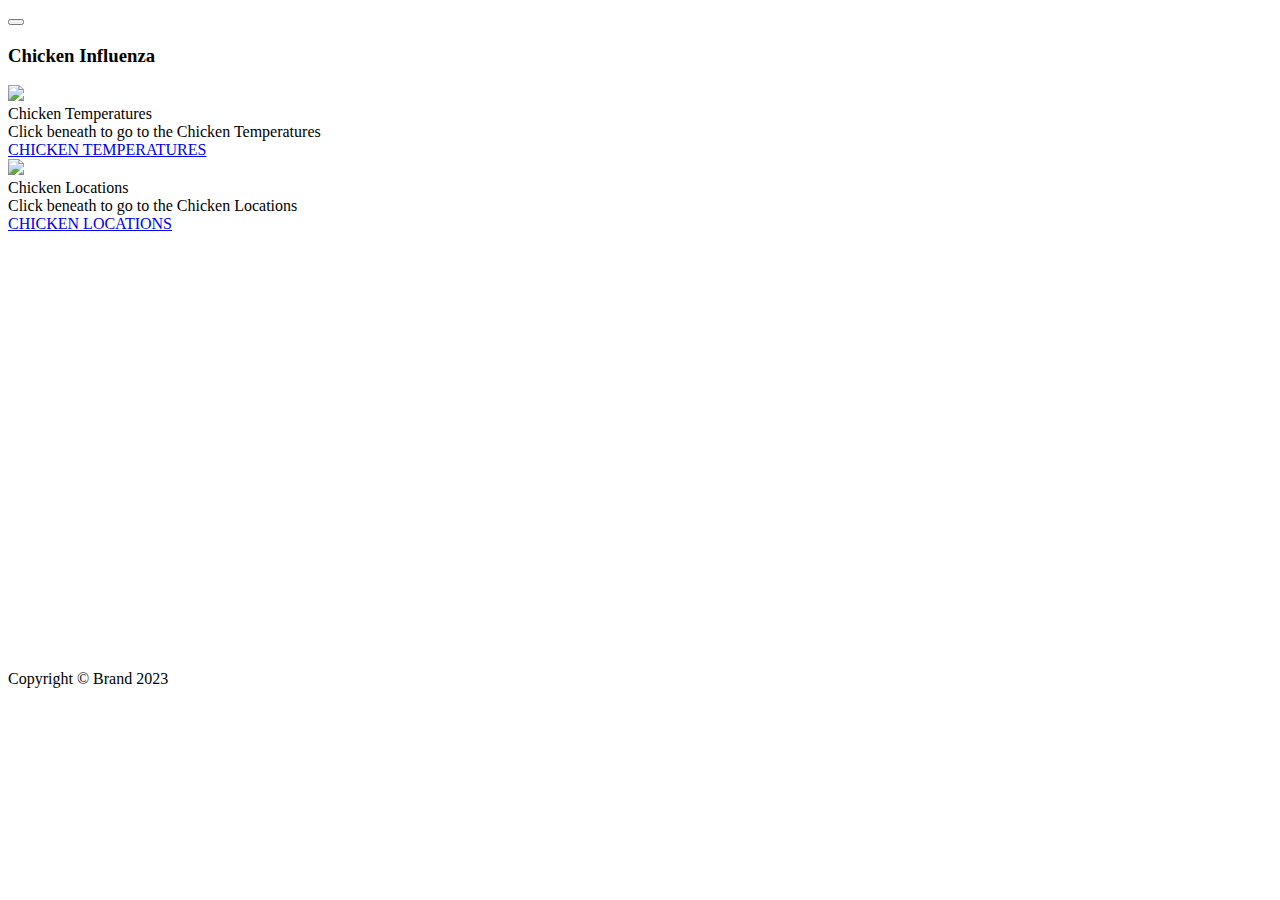
==== templates/index.html @ 8ac50659 "a" ====
<!DOCTYPE html>
<html lang="en">

<head>
    <meta charset="utf-8">
    <meta name="viewport" content="width=device-width, initial-scale=1.0, shrink-to-fit=no">
    <title>Blank Page - Brand</title>
    <link rel="stylesheet" href="assets/bootstrap/css/bootstrap.min.css">
    <link rel="stylesheet" href="https://fonts.googleapis.com/css?family=Nunito:200,200i,300,300i,400,400i,600,600i,700,700i,800,800i,900,900i&amp;display=swap">
    <link rel="stylesheet" href="assets/fonts/fontawesome-all.min.css">
    <link rel="stylesheet" href="assets/css/custom-buttons.css">
    <link rel="stylesheet" href="assets/css/iframe.css">
    <link rel="stylesheet" href="assets/css/Ludens---Custom-Code-Google-Map-just-the-iframe.css">
    <link rel="stylesheet" href="assets/css/Swiper-Slider-Card-For-Blog-Or-Product-swiper.min.css">
    <link rel="stylesheet" href="assets/css/Swiper-Slider-Card-For-Blog-Or-Product-untitled.css">
    <link rel="stylesheet" href="assets/css/untitled.css">
</head>

<body id="page-top">
    <div id="wrapper">
        <div class="d-flex flex-column" id="content-wrapper">
            <div id="content">
                <nav class="navbar navbar-light navbar-expand bg-white shadow mb-4 topbar static-top">
                    <div class="container-fluid"><button class="btn btn-link d-md-none rounded-circle me-3" id="sidebarToggleTop" type="button"><i class="fas fa-bars"></i></button>
                        <form class="d-none d-sm-inline-block me-auto ms-md-3 my-2 my-md-0 mw-100 navbar-search">
                            <div class="input-group"></div>
                            <h3 class="text-dark mb-1">Chicken Influenza</h3>
                        </form>
                    </div>
                </nav>
                <div class="blog-slider" style="margin-bottom: 33px;">
                    <div class="blog-slider__wrp swiper-wrapper">
                        <div class="blog-slider__item swiper-slide">
                            <div></div>
                            <div class="blog-slider__img"><img src="assets/img/featherlice-in-chickens-500x333.jpg"></div>
                            <div class="blog-slider__content"><div class="blog-slider__title">Chicken Temperatures</div><div class="blog-slider__text">Click beneath to go to the Chicken Temperatures </div><a class="class=&quot;blog-slider__button" href="http://213.34.117.103:1880/ui">CHICKEN TEMPERATURES</a></div>
                        </div>
                        <div class="blog-slider__item swiper-slide">
                            <div></div>
                            <div class="blog-slider__img" style="margin-right: 154px;"><img src="assets/img/cock-2522623_1280-1080x675.jpg"></div>
                            <div class="blog-slider__content"><div class="blog-slider__title">Chicken Locations</div><div class="blog-slider__text">Click beneath to go to the Chicken Locations </div><a class="class=&quot;blog-slider__button" href="http://213.34.117.103:1880/maps">CHICKEN LOCATIONS</a></div>
                        </div>
                        <div class="blog-slider__pagination"></div>
                    </div>
                </div><iframe src="http://213.34.117.103:1880/" width="100%" height="400px" frameborder="0" style="border: 0;" allowfullscreen="" aria-hidden="false" tabindex="0"></iframe>
            </div>
            <footer class="bg-white sticky-footer">
                <div class="container my-auto">
                    <div class="text-center my-auto copyright"><span>Copyright © Brand 2023</span></div>
                </div>
            </footer>
        </div><a class="border rounded d-inline scroll-to-top" href="#page-top"><i class="fas fa-angle-up"></i></a>
    </div>
    <script src="assets/bootstrap/js/bootstrap.min.js"></script>
    <script src="assets/js/Swiper-Slider-Card-For-Blog-Or-Product-swiper.min.js"></script>
    <script src="assets/js/theme.js"></script>
</body>

</html>
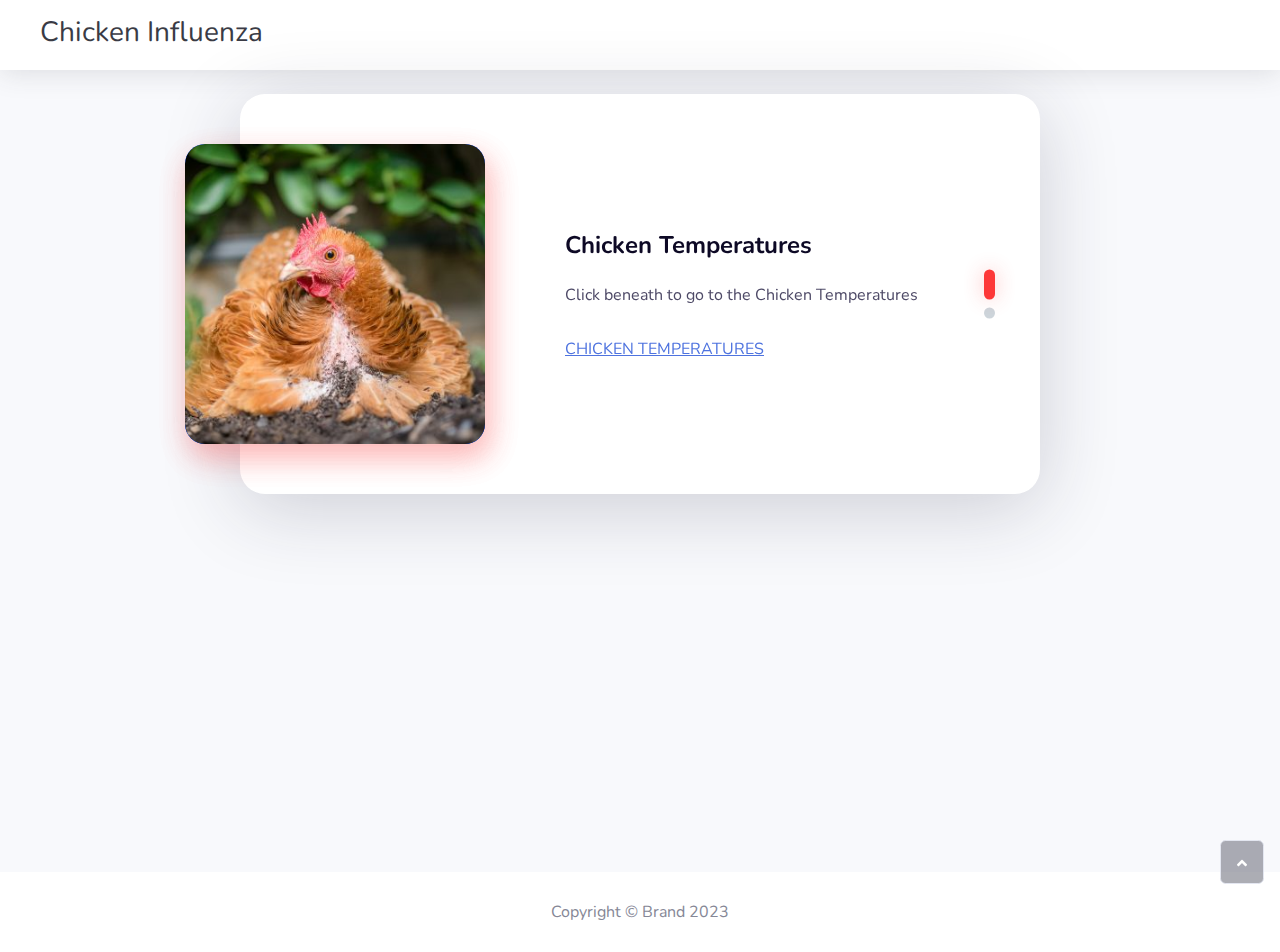
==== commit c01f23e9: "a" ====
--- a/templates/index.html
+++ b/templates/index.html
@@ -5,15 +5,15 @@
     <meta charset="utf-8">
     <meta name="viewport" content="width=device-width, initial-scale=1.0, shrink-to-fit=no">
     <title>Blank Page - Brand</title>
-    <link rel="stylesheet" href="assets/bootstrap/css/bootstrap.min.css">
+    <link rel="stylesheet" href="../static/bootstrap/css/bootstrap.min.css">
     <link rel="stylesheet" href="https://fonts.googleapis.com/css?family=Nunito:200,200i,300,300i,400,400i,600,600i,700,700i,800,800i,900,900i&amp;display=swap">
-    <link rel="stylesheet" href="assets/fonts/fontawesome-all.min.css">
-    <link rel="stylesheet" href="assets/css/custom-buttons.css">
-    <link rel="stylesheet" href="assets/css/iframe.css">
-    <link rel="stylesheet" href="assets/css/Ludens---Custom-Code-Google-Map-just-the-iframe.css">
-    <link rel="stylesheet" href="assets/css/Swiper-Slider-Card-For-Blog-Or-Product-swiper.min.css">
-    <link rel="stylesheet" href="assets/css/Swiper-Slider-Card-For-Blog-Or-Product-untitled.css">
-    <link rel="stylesheet" href="assets/css/untitled.css">
+    <link rel="stylesheet" href="../static/fonts/fontawesome-all.min.css">
+    <link rel="stylesheet" href="../static/styles/custom-buttons.css">
+    <link rel="stylesheet" href="../static/styles/iframe.css">
+    <link rel="stylesheet" href="../static/styles/Ludens---Custom-Code-Google-Map-just-the-iframe.css">
+    <link rel="stylesheet" href="../static/styles/Swiper-Slider-Card-For-Blog-Or-Product-swiper.min.css">
+    <link rel="stylesheet" href="../static/styles/Swiper-Slider-Card-For-Blog-Or-Product-untitled.css">
+    <link rel="stylesheet" href="../static/styles/untitled.css">
 </head>
 
 <body id="page-top">
@@ -32,12 +32,12 @@
                     <div class="blog-slider__wrp swiper-wrapper">
                         <div class="blog-slider__item swiper-slide">
                             <div></div>
-                            <div class="blog-slider__img"><img src="assets/img/featherlice-in-chickens-500x333.jpg"></div>
+                            <div class="blog-slider__img"><img src="../static/img/featherlice-in-chickens-500x333.jpg"></div>
                             <div class="blog-slider__content"><div class="blog-slider__title">Chicken Temperatures</div><div class="blog-slider__text">Click beneath to go to the Chicken Temperatures </div><a class="class=&quot;blog-slider__button" href="http://213.34.117.103:1880/ui">CHICKEN TEMPERATURES</a></div>
                         </div>
                         <div class="blog-slider__item swiper-slide">
                             <div></div>
-                            <div class="blog-slider__img" style="margin-right: 154px;"><img src="assets/img/cock-2522623_1280-1080x675.jpg"></div>
+                            <div class="blog-slider__img" style="margin-right: 154px;"><img src="../static/img/cock-2522623_1280-1080x675.jpg"></div>
                             <div class="blog-slider__content"><div class="blog-slider__title">Chicken Locations</div><div class="blog-slider__text">Click beneath to go to the Chicken Locations </div><a class="class=&quot;blog-slider__button" href="http://213.34.117.103:1880/maps">CHICKEN LOCATIONS</a></div>
                         </div>
                         <div class="blog-slider__pagination"></div>
@@ -51,9 +51,9 @@
             </footer>
         </div><a class="border rounded d-inline scroll-to-top" href="#page-top"><i class="fas fa-angle-up"></i></a>
     </div>
-    <script src="assets/bootstrap/js/bootstrap.min.js"></script>
-    <script src="assets/js/Swiper-Slider-Card-For-Blog-Or-Product-swiper.min.js"></script>
-    <script src="assets/js/theme.js"></script>
+    <script src="../static/bootstrap/js/bootstrap.min.js"></script>
+    <script src="../static/js/Swiper-Slider-Card-For-Blog-Or-Product-swiper.min.js"></script>
+    <script src="../static/js/theme.js"></script>
 </body>
 
 </html>--- a/static/styles/custom-buttons.css
+++ b/static/styles/custom-buttons.css
@@ -0,0 +1,35 @@
+.custom-btn {
+  display: inline-block;
+  font-weight: 400;
+  color: #858796;
+  text-align: center;
+  vertical-align: middle;
+  -moz-user-select: none;
+  -ms-user-select: none;
+  user-select: none;
+  background-color: transparent;
+  border: 1px solid transparent;
+  padding: .375rem .75rem;
+  font-size: 1rem;
+  line-height: 1.5;
+  border-radius: .35rem;
+  transition: color .15s ease-in-out,background-color .15s ease-in-out,border-color .15s ease-in-out,box-shadow .15s ease-in-out;
+  border: 1px solid #e3e6f0;
+  width: 60px;
+  color: #3a3b45;
+  border-color: #cbd3e9;
+  padding: .25rem .5rem;
+  border-radius: .2rem;
+  margin-left: 5px;
+}
+
+.custom-btn .light-btn:hover {
+  color: #3a3b45;
+  background-color: #dde2f1;
+  border-color: #d4daed;
+}
+
+.custom-btn .light-btn:focus {
+  box-shadow: 0 0 0 .2rem rgba(220,221,225,.5);
+}
+
--- a/static/styles/iframe.css
+++ b/static/styles/iframe.css
@@ -0,0 +1,7 @@
+iframe {
+  width: 100%;
+  height: 338px;
+  border: none;
+  overflow: hidden;
+}
+
--- a/static/styles/Ludens---Custom-Code-Google-Map-just-the-iframe.css
+++ b/static/styles/Ludens---Custom-Code-Google-Map-just-the-iframe.css
@@ -0,0 +1,10 @@
+*, *:before, *:after {
+  -moz-box-sizing: border-box;
+  box-sizing: border-box;
+}
+
+*, *:before, *:after {
+  -moz-box-sizing: border-box;
+  box-sizing: border-box;
+}
+
